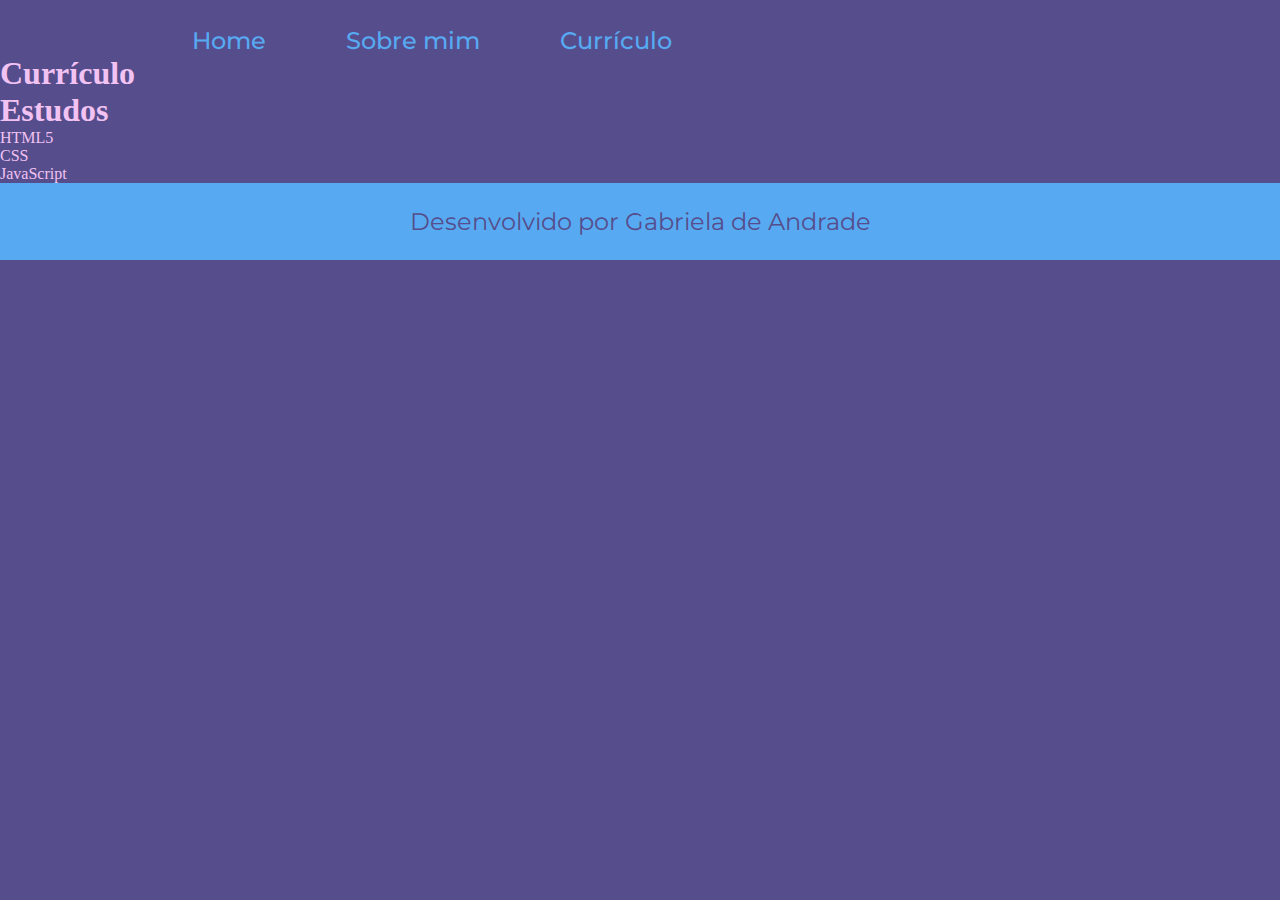
==== curriculum.html @ d38d1755 "Initial commit" ====
<!DOCTYPE html>
<html lang="pt-br">
<head>
    <meta charset="UTF-8">
    <meta name="viewport" content="width=device-width, initial-scale=1.0">
    <link rel="stylesheet" href="./styles/style.css">
    <title>Currículo</title>
</head>
<body>
    <header class="cabecalho">
        <nav class="cabecalho__menu">
            <a href="index.html" class="cabecalho__menu__link">Home</a>
            <a href="about.html" class="cabecalho__menu__link">Sobre mim</a>
            <a href="curriculum.html" class="cabecalho__menu__link">Currículo</a>
            
        </nav>
    </header>

    <main>
        <section>
            <h1>Currículo</h1>
            <p></p>

            <h1>Estudos</h1>
                <ul>
                    <li>HTML5</li>
                    <li>CSS</li>
                    <li>JavaScript</li>
                </ul>
            <h1></h1>

        </section>
            
    </main>

    <footer class="rodape">
        <p>Desenvolvido por Gabriela de Andrade</p>
    </footer>
</body>
</html>
---- styles/style.css ----
@import url('https://fonts.googleapis.com/css2?family=Krona+One&family=Montserrat&display=swap');

:root {
    --cor-primaria: #564D8C;
    --cor-secundaria: #F1C2F2;
    --cor-terciaria: #57AAF2;
}

*{
    margin: 0;
    padding: 0;
}

body{
    /* height: 100vh; */
    box-sizing: border-box;
    background-color: var(--cor-primaria);
    color: var(--cor-secundaria);
}

.cabecalho {
    margin: 2% 0% 0% 15%;
}

.cabecalho__menu {
    display: flex;
    align-items: center;
    gap: 80px;
}

.cabecalho__menu__link {
    color: var(--cor-terciaria);
    font-size: 1.5rem;
    font-family: 'Montserrat', sans-serif;    
    font-weight: 500;
    text-decoration: none; 
}

.cabecalho__menu__link:hover {
    color: #0000FF;
    text-decoration: underline;
}

.apresentacao{
    padding: 5% 15%;
    display: flex;
    align-items: center;
    justify-content: space-between;
    gap: 82px;
}

.apresentacao__imagem {
    width: 50%;
}

.apresentacao__conteudo{
    width: 50%;
    display: flex;
    flex-direction: column;
    gap: 40px;
}

.apresentacao__conteudo__titulo{
    font-size: 2.25rem;
    font-family: 'Krona One', sans-serif;

}

.titulo-destaque{
    color: var(--cor-terciaria);
}

.apresentacao__conteudo__texto{
    font-size: 1.5rem;
    font-family: 'Montserrat', sans-serif;
}

.apresentacao__conteudo__texto__link{
    color: var(--cor-secundaria);
    background-color: rgba(34, 213, 253, 0.403);
    border-radius: 5px;
    padding: 2px;
}

.apresentacao__conteudo__texto__link:hover{
    color: var(--cor-terciaria);
}

.apresentacao__links {
    display: flex;
    flex-direction: column;
    align-items: center;
    justify-content: space-between;
    gap: 32px;
}

.apresentacao__links__subtitulo {
    font-family: 'Krona One', sans-serif;
    font-weight: 400;
    font-size: 1.5rem;
}

.apresentacao__links__navegacao {
    display: flex;
    justify-content: center;
    gap: 16px;
    border: 2px solid var(--cor-terciaria);
    width: 50%;
    text-align: center;
    border-radius: 8px;
    font-size: 1.5rem;
    font-weight: 600;
    padding: 21.5px 0;
    text-decoration: none;
    color: var(--cor-secundaria);
    font-family: 'Montserrat', sans-serif;
} 

.apresentacao__links__link:hover {
    border-color: #0000FF;
    cursor: pointer;
    background-color: #272727;
}

.rodape {
    background-color: var(--cor-terciaria);
    color: var(--cor-primaria);
    padding: 24px;
    text-align: center;
    font-family: 'Montserrat', sans-serif;
    font-size: 1.5rem;
    font-weight: 400;
}

@media (max-width:1200px) {
    .cabecalho {
        padding: 10% 16% 10% 5%;
        justify-content: center;
    }
    .cabecalho__menu {
        justify-content: center;
    }
    .apresentacao {
        flex-direction: column-reverse;
        padding: 5%;
    }

    .apresentacao__conteudo {
        width: auto;
    }

}
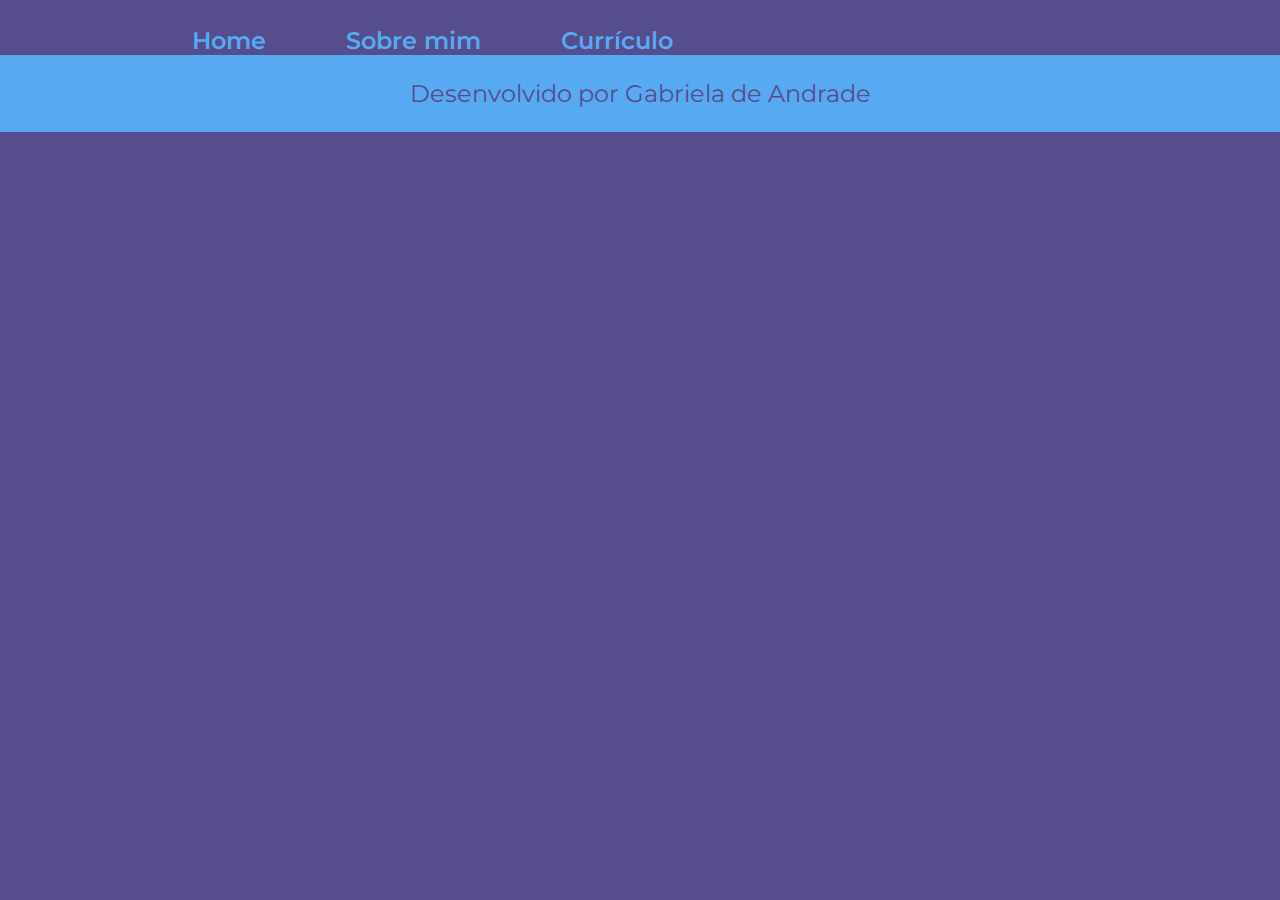
==== commit 51609644: "page curriculum" ====
--- a/curriculum.html
+++ b/curriculum.html
@@ -18,7 +18,7 @@
 
     <main>
         <section>
-            <h1>Currículo</h1>
+            <!-- <h1>Currículo</h1>
             <p></p>
 
             <h1>Estudos</h1>
@@ -27,7 +27,7 @@
                     <li>CSS</li>
                     <li>JavaScript</li>
                 </ul>
-            <h1></h1>
+            <h1></h1> -->
 
         </section>
             
--- a/styles/style.css
+++ b/styles/style.css
@@ -32,7 +32,7 @@
     color: var(--cor-terciaria);
     font-size: 1.5rem;
     font-family: 'Montserrat', sans-serif;    
-    font-weight: 500;
+    font-weight: 600;
     text-decoration: none; 
 }
 
